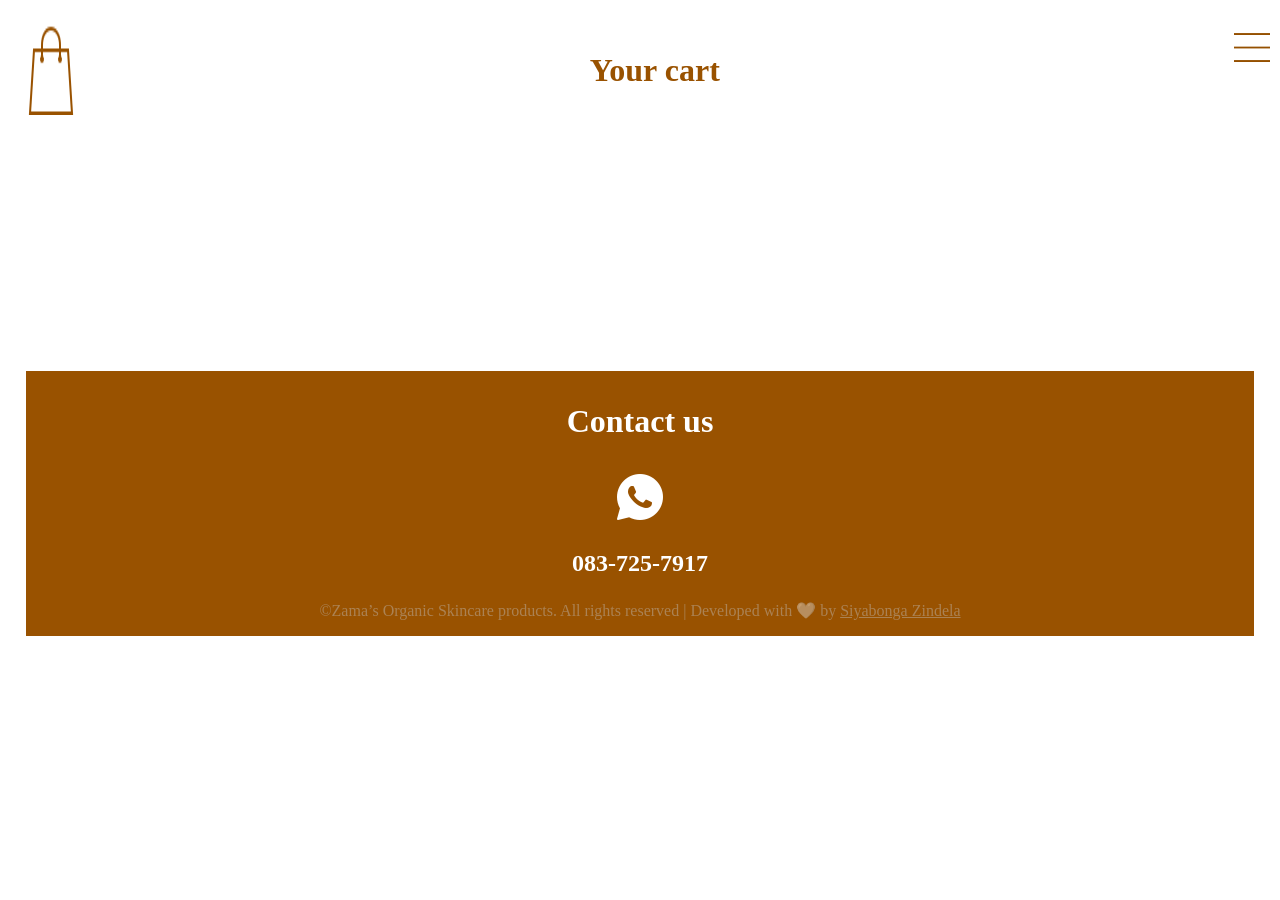
==== cart.html @ 3b946b8a "Changed the products to be loaded dynamically using js" ====
<!doctype html>
<html lang="en">
  <head>
    <meta charset="UTF-8" />
    <meta name="viewport" content="width=device-width, initial-scale=1.0" />
    <title>Zama's Organic Skincare</title>
    <link rel="stylesheet" href="css/style.css" />
    <link
      href="https://fonts.googleapis.com/css2?family=Playfair+Display:wght@400;700&display=swap"
    />
  </head>
  <body>
    <div class="grid-wrapper">
      <!--Nav Bar-->
      <div class="nav-bar">
        <img src="assets/cart-icon.png" alt="Cart icon" />
        <h2>Your cart</h2>
        <img src="assets/menu-icon.png" id="btn-menu" />
      </div>
      <div class="sidebar-list">
        <div>
          <a href="#"
            ><img
              src="assets/icons-close-sidebar.gif"
              alt="Close"
              id="btn-close-sidebar"
          /></a>
        </div>
        <div class="menu-item">
          <a href="index.html"
            ><img src="assets/icons-home.png" alt="Home" />Home</a
          >
        </div>
        <div class="menu-item">
          <a href="#"
            ><img
              src="assets/icons-catalogue.png"
              alt="Catalogue"
            />Catalogue</a
          >
        </div>
        <div class="menu-item">
          <a href="#"><img src="assets/icons-cart.png" alt="cart" />Cart</a>
        </div>
        <div class="menu-item">
          <a href="#"><img src="assets/icons-about.png" alt="About" />About</a>
        </div>
      </div>

      <section class="cart-wrapper">
        <div class="cart-item">

        </div>
      </section>

      <!--Footer-->
      <section class="footer">
        <div class="footer-wrapper">
          <p class="footer-header">Contact us</p>
          <img src="assets/whatsapp-logo.png" alt="WhatsApp logo" />
          <p class="cell-number">083-725-7917</p>
          <p class="footer-text">
            ©Zama’s Organic Skincare products. All rights reserved | Developed
            with 🤍 by
            <a href="https://siyabonga-zindela-portfolio.netlify.app/"
              >Siyabonga Zindela</a
            >
          </p>
        </div>
      </section>
    </div>
    <script src="js/javascript.js"></script>
  </body>
</html>
---- css/style.css ----
body{
    margin-left: 2%;
    margin-right: 2%;
}
.grid-wrapper{
    display: grid;
    grid-template-columns: 1fr;
    grid-template-rows: auto;
    grid-template-areas: "nav-bar"
                         "hero-section"
                         "our-story"
                         "products-wrapper"
                         "reviews"
                         "footer"
                         ;
    
    width: 100%;
}

.nav-bar{
    grid-area: nav-bar;
    margin-top: 10px;
    display: flex;
    justify-content: space-between;
    position: sticky;
    top: 0px;
    background-color: white;
    padding-top: 7px ;
    padding-bottom: 10px;
    width: 102%;
}
#btn-menu{
    width: 45px;
    height: 45px;
}

.sidebar-list{
    position: fixed;
    top: 0px;
    right: -225px;
    width: 220px;
    height: 100%;
    background-color: #ffffff;
    display: flex;
    flex-direction: column;
    align-items: flex-end;
    gap: 1.9rem;
    padding-right: 15px;
    font-size: 1.9rem;
    transition: right 0.5s ease;
}

.menu-item{
    display: flex;
    width: 100%;
    justify-content: space-around;
    align-items: center;
    flex-direction: column;
    align-items: flex-end;
    gap: 1.9rem;
    padding-right: 13px;   
}

#btn-close-sidebar{
    padding-top: 13px;
    justify-self: flex-start;
}
.menu-item a{
    display: flex;
    justify-content: space-between;
    align-items: center;  
    width: 85%;
    color: rgb(0, 0, 0);
    text-decoration: none;

}

.logo {
    height: 60px;
}

.hero-section{
    grid-area: hero-section;
    margin-top: 15%;
}
.hero-section img{
    width: 100%;
    height: 30.5rem;
    
}

h1{
    color: #995200;
    font-family: "Georgia", "Times New Roman", Times, serif;
    margin-bottom: 20%;
    font-family: 'Playfair Display', serif;
    font-size: 3rem;
}

.home-title a {
    background-color: #995200;
    color: white;
    padding: 20px;
    border-radius: 20px;
    font-size: large;
    font-family: sans-serif;
    
}

/*Our story section*/
h2{
    color: #995200;
    text-align: center;
    font-size: xx-large;
}

.our-story-paragraph{
    grid-area: our-story;
    font-family:'Segoe UI', Tahoma, Geneva, Verdana, sans-serif;
    font-size: 1rem;
    line-height: 1.6;
    font-size: 1.5rem;
    line-height: 1.6;
    margin-bottom: 20%;
}
hr{
    
    border: 0.1px solid #995200 ;
}

/*Products*/
.products-cards-wrapper{
    display: grid;
    grid-template-columns: 1fr 1fr;
    grid-template-columns: repeat(auto-fit,minmax(0.5fr,1fr));
    grid-template-rows: auto;
    gap: 2rem;
    width: 94%;
}

.product-card {
    background-color: #c5c5c56c;
    width: 100%;
    height: fit-content;
    justify-items: center;
    padding: 10px;
    border-radius: 10px;
}
.product-card img{
    width: 100%;
    height: auto;
}
.product-description{

    text-align: center;
    font-size: x-large;
    
}
.addToCart{
    display: flex;
    background-color: #995200;
    width: 40%;
    padding: 10px;
    color: white;
    align-items: center;
    justify-content: space-around;
    border-radius: 5px;
    height: 30px;
}
.addToCart a{
    height: 30px;
    width: 30px;
}
.numItems-wrapper{
    display: flex;
    justify-content: center;
    gap: 10px;
    width: 100%;
}
.numItems-wrapper input{
    width: 30px;
    border-radius: 5px;
    text-align: center;
    font-size: 1.5rem;
}
.addToCart a{
    display: flex;
    justify-content: center;
    padding: 0;
    text-decoration: none;
    text-align: center;
    text-wrap: 1;
    color: white;
    white-space: nowrap;
}
.product-description-paragraph{
    color:#9e9c9c;
    font-size: 1.3rem;
    text-align: center;
}


/*Reviews*/
.reviews{
    margin-top: 20%;
}
.reviews-wraper{
    display: flex;
    justify-content: space-around;
    
}
.reviews-wraper img{
    height: 10%;
    width: 10%;
}
.reviews-cards{
    
    border: 0.1px solid #995200 ;
    padding-left: 20px;
    padding-right: 20px;
}

h6{
    text-align: center;
    color: grey;
    font-size: medium;
}

.footer{
    text-align: center;
    margin-top: 20%;
    background-color: #995200;
    color: white;
    height: fit-content;
    width: 100%;
}
.footer-text{
    color: #c5c5c56c;
    padding-left: 15px;
    padding-right: 15px;
    
}
.footer-header{
    font-size: 2rem;
    font-weight: bolder;
    
}
.cell-number{
    font-size: 1.5rem;
    font-weight: bold;
}
.footer-text a{
    color: #c5c5c56c;
}
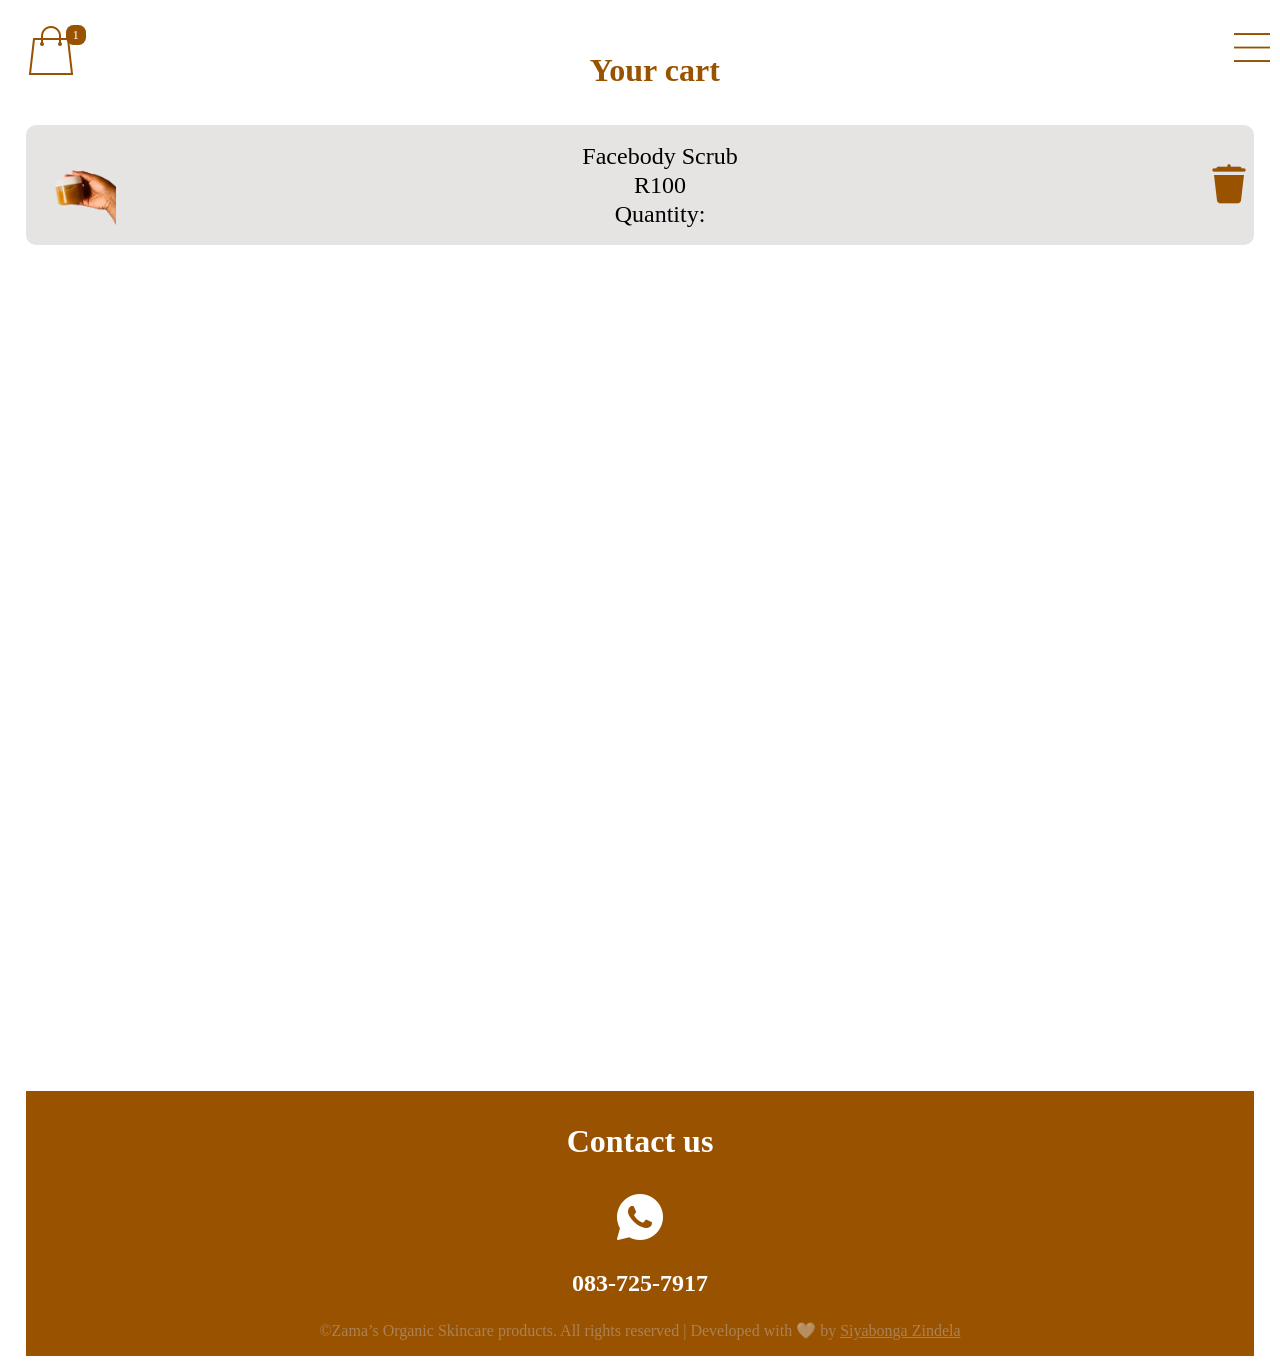
==== commit 1cf958c9: "Added a cart - not functional as yet still to add js" ====
--- a/cart.html
+++ b/cart.html
@@ -13,7 +13,11 @@
     <div class="grid-wrapper">
       <!--Nav Bar-->
       <div class="nav-bar">
-        <img src="assets/cart-icon.png" alt="Cart icon" />
+        <div class="tot-cart-items">
+          <img src="assets/cart-icon.png" alt="Cart icon" class="cart-icon" />
+          <span id="tot-cart-items">1</span>
+        </div>
+
         <h2>Your cart</h2>
         <img src="assets/menu-icon.png" id="btn-menu" />
       </div>
@@ -49,10 +53,28 @@
 
       <section class="cart-wrapper">
         <div class="cart-item">
+          <div class="cart-image-wrapper">
+            <img src="assets/face-body-scrub.png" alt="" />
+          </div>
 
+          <div class="product-description">
+            <p class="product-name">Facebody Scrub</p>
+            <p class="product-price">R100</p>
+            <p class="quantity">Quantity:</p>
+          </div>
+          <div class="delete">
+            <a href="carrot-oil-details.html"
+              ><img
+                src="assets/delete-icon .png"
+                alt="delete-icon"
+                id="delete-item-from-cart"
+            /></a>
+          </div>
         </div>
       </section>
-
+      <section class="order-summary">
+        <!--To be countinued-->
+      </section>
       <!--Footer-->
       <section class="footer">
         <div class="footer-wrapper">
@@ -69,6 +91,7 @@
         </div>
       </section>
     </div>
+    <script src="data/products.js"></script>
     <script src="js/javascript.js"></script>
   </body>
 </html>
--- a/css/style.css
+++ b/css/style.css
@@ -5,7 +5,7 @@
 .grid-wrapper{
     display: grid;
     grid-template-columns: 1fr;
-    grid-template-rows: auto;
+    grid-template-rows: auto auto auto 1fr auto auto;
     grid-template-areas: "nav-bar"
                          "hero-section"
                          "our-story"
@@ -15,6 +15,7 @@
                          ;
     
     width: 100%;
+    min-height:100vh;
 }
 
 .nav-bar{
@@ -231,8 +232,9 @@
     margin-top: 20%;
     background-color: #995200;
     color: white;
-    height: fit-content;
-    width: 100%;
+    height: auto;
+    width: 100%;
+    
 }
 .footer-text{
     color: #c5c5c56c;
@@ -252,3 +254,58 @@
 .footer-text a{
     color: #c5c5c56c;
 }
+
+
+/* cart stylings  */
+.cart-wrapper{
+    display: flex;
+    flex-direction: column;
+    min-height:80vh;
+    width: 100%;
+    
+}
+.cart-item{
+    display: flex;
+    width: 100%;
+    justify-content:space-between;
+    align-items: center;
+    background-color: #e6e3e3;
+    line-height: 5px;
+    border-radius: 10px;
+}
+.cart-image-wrapper{
+    height: auto;
+    width: 90px;
+}
+.cart-item img{
+    height: auto;
+    width: 100%;
+}
+.tot-cart-items{
+    display: flex;
+    flex-direction: row;
+    position: relative;
+}
+
+#tot-cart-items{
+    height: 20px;
+    width: 20px;
+    border-radius: 7.5px;  
+    background-color: #995200;
+    color: white;
+    font-size: 0.8rem;
+
+    position: absolute;
+    top: 0px;
+    right: -10px;
+
+    display: flex;
+    justify-content: center;
+    align-items: center;
+}
+
+.cart-icon{
+    height: 50px;
+    width: 50px;
+}
+
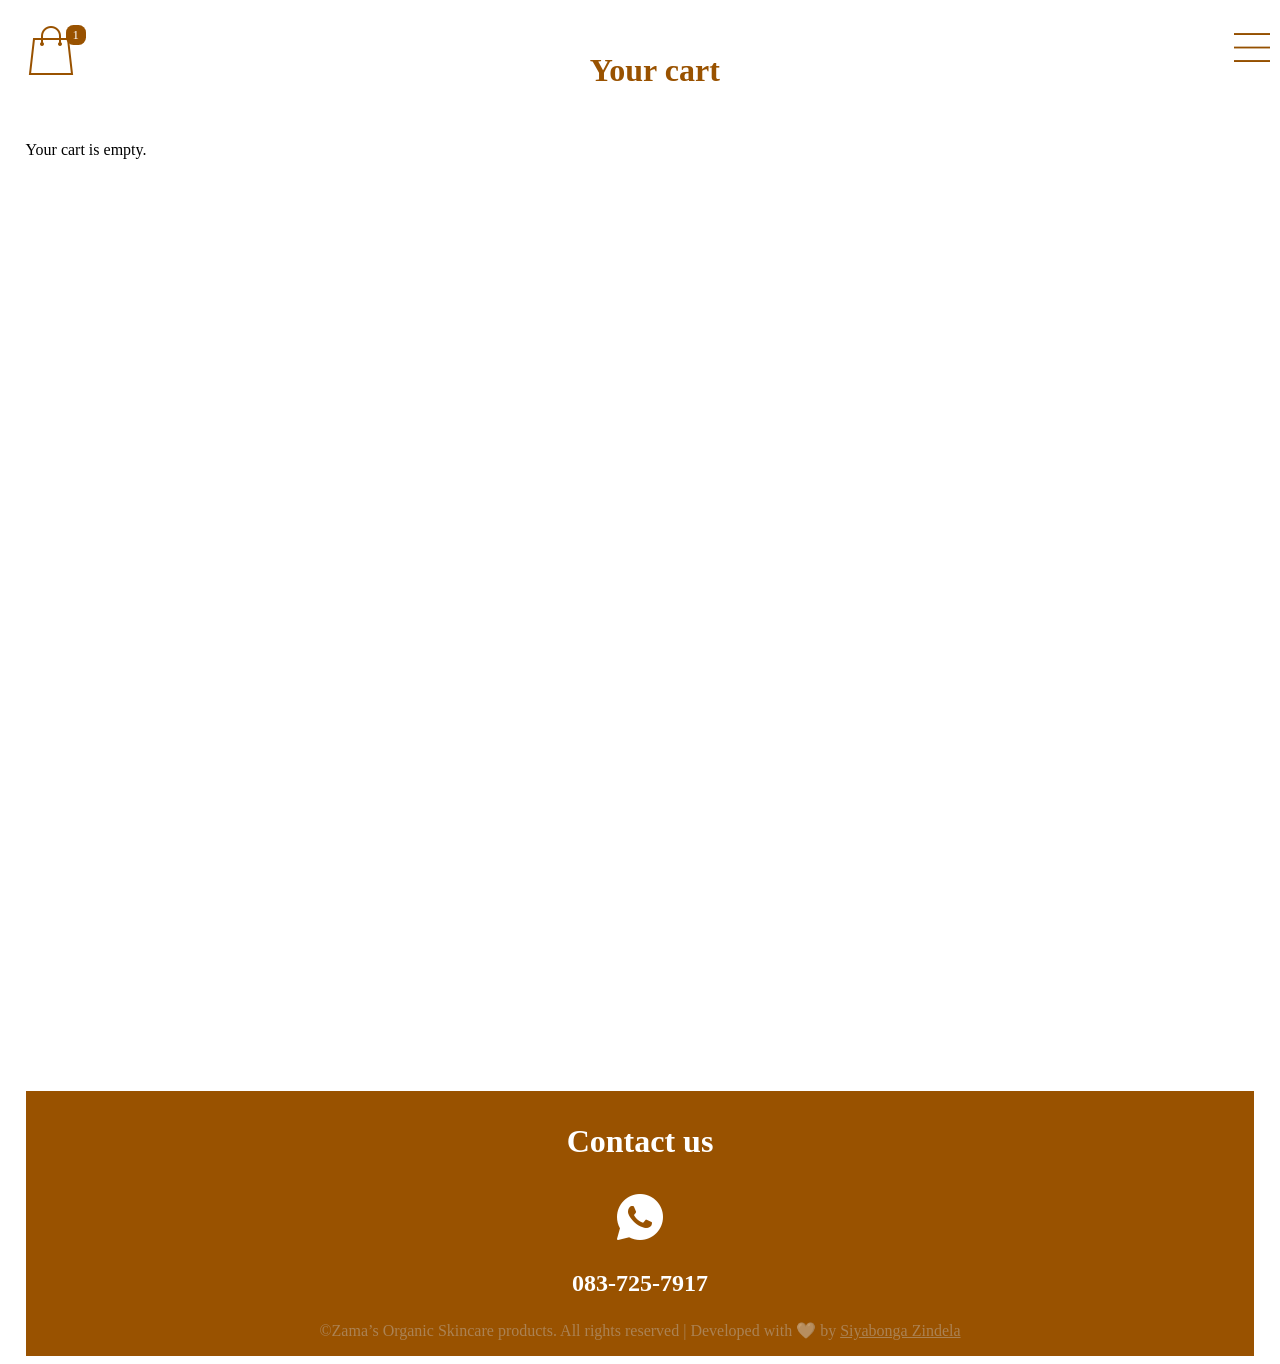
==== commit 143bcd76: "Added cart functionality" ====
--- a/cart.html
+++ b/cart.html
@@ -52,25 +52,7 @@
       </div>
 
       <section class="cart-wrapper">
-        <div class="cart-item">
-          <div class="cart-image-wrapper">
-            <img src="assets/face-body-scrub.png" alt="" />
-          </div>
-
-          <div class="product-description">
-            <p class="product-name">Facebody Scrub</p>
-            <p class="product-price">R100</p>
-            <p class="quantity">Quantity:</p>
-          </div>
-          <div class="delete">
-            <a href="carrot-oil-details.html"
-              ><img
-                src="assets/delete-icon .png"
-                alt="delete-icon"
-                id="delete-item-from-cart"
-            /></a>
-          </div>
-        </div>
+        <!--Loading cartItems-->
       </section>
       <section class="order-summary">
         <!--To be countinued-->
@@ -91,7 +73,8 @@
         </div>
       </section>
     </div>
-    <script src="data/products.js"></script>
-    <script src="js/javascript.js"></script>
+
+    <script defer src="data/products.js"></script>
+    <script defer src="js/main.js"></script>
   </body>
 </html>
--- a/css/style.css
+++ b/css/style.css
@@ -1,311 +1,302 @@
-body{
-    margin-left: 2%;
-    margin-right: 2%;
-}
-.grid-wrapper{
-    display: grid;
-    grid-template-columns: 1fr;
-    grid-template-rows: auto auto auto 1fr auto auto;
-    grid-template-areas: "nav-bar"
-                         "hero-section"
-                         "our-story"
-                         "products-wrapper"
-                         "reviews"
-                         "footer"
-                         ;
-    
-    width: 100%;
-    min-height:100vh;
-}
-
-.nav-bar{
-    grid-area: nav-bar;
-    margin-top: 10px;
-    display: flex;
-    justify-content: space-between;
-    position: sticky;
-    top: 0px;
-    background-color: white;
-    padding-top: 7px ;
-    padding-bottom: 10px;
-    width: 102%;
-}
-#btn-menu{
-    width: 45px;
-    height: 45px;
-}
-
-.sidebar-list{
-    position: fixed;
-    top: 0px;
-    right: -225px;
-    width: 220px;
-    height: 100%;
-    background-color: #ffffff;
-    display: flex;
-    flex-direction: column;
-    align-items: flex-end;
-    gap: 1.9rem;
-    padding-right: 15px;
-    font-size: 1.9rem;
-    transition: right 0.5s ease;
-}
-
-.menu-item{
-    display: flex;
-    width: 100%;
-    justify-content: space-around;
-    align-items: center;
-    flex-direction: column;
-    align-items: flex-end;
-    gap: 1.9rem;
-    padding-right: 13px;   
-}
-
-#btn-close-sidebar{
-    padding-top: 13px;
-    justify-self: flex-start;
-}
-.menu-item a{
-    display: flex;
-    justify-content: space-between;
-    align-items: center;  
-    width: 85%;
-    color: rgb(0, 0, 0);
-    text-decoration: none;
-
+body {
+  margin-left: 2%;
+  margin-right: 2%;
+}
+.grid-wrapper {
+  display: grid;
+  grid-template-columns: 1fr;
+  grid-template-rows: auto auto auto 1fr auto auto;
+  grid-template-areas:
+    "nav-bar"
+    "hero-section"
+    "our-story"
+    "products-wrapper"
+    "reviews"
+    "footer";
+
+  width: 100%;
+  min-height: 100vh;
+}
+
+.nav-bar {
+  grid-area: nav-bar;
+  margin-top: 10px;
+  display: flex;
+  justify-content: space-between;
+  position: sticky;
+  top: 0px;
+  background-color: white;
+  padding-top: 7px;
+  padding-bottom: 10px;
+  width: 102%;
+}
+#btn-menu {
+  width: 45px;
+  height: 45px;
+}
+
+.sidebar-list {
+  position: fixed;
+  top: 0px;
+  right: -225px;
+  width: 220px;
+  height: 100%;
+  background-color: #ffffff;
+  display: flex;
+  flex-direction: column;
+  align-items: flex-end;
+  gap: 1.9rem;
+  padding-right: 15px;
+  font-size: 1.9rem;
+  transition: right 0.5s ease;
+}
+
+.menu-item {
+  display: flex;
+  width: 100%;
+  justify-content: space-around;
+  align-items: center;
+  flex-direction: column;
+  align-items: flex-end;
+  gap: 1.9rem;
+  padding-right: 13px;
+}
+
+#btn-close-sidebar {
+  padding-top: 13px;
+  justify-self: flex-start;
+}
+.menu-item a {
+  display: flex;
+  justify-content: space-between;
+  align-items: center;
+  width: 85%;
+  color: rgb(0, 0, 0);
+  text-decoration: none;
 }
 
 .logo {
-    height: 60px;
-}
-
-.hero-section{
-    grid-area: hero-section;
-    margin-top: 15%;
-}
-.hero-section img{
-    width: 100%;
-    height: 30.5rem;
-    
-}
-
-h1{
-    color: #995200;
-    font-family: "Georgia", "Times New Roman", Times, serif;
-    margin-bottom: 20%;
-    font-family: 'Playfair Display', serif;
-    font-size: 3rem;
+  height: 60px;
+}
+
+.hero-section {
+  grid-area: hero-section;
+  margin-top: 15%;
+}
+.hero-section img {
+  width: 100%;
+  height: 30.5rem;
+}
+
+h1 {
+  color: #995200;
+  font-family: "Georgia", "Times New Roman", Times, serif;
+  margin-bottom: 20%;
+  font-family: "Playfair Display", serif;
+  font-size: 3rem;
 }
 
 .home-title a {
-    background-color: #995200;
-    color: white;
-    padding: 20px;
-    border-radius: 20px;
-    font-size: large;
-    font-family: sans-serif;
-    
+  background-color: #995200;
+  color: white;
+  padding: 20px;
+  border-radius: 20px;
+  font-size: large;
+  font-family: sans-serif;
 }
 
 /*Our story section*/
-h2{
-    color: #995200;
-    text-align: center;
-    font-size: xx-large;
-}
-
-.our-story-paragraph{
-    grid-area: our-story;
-    font-family:'Segoe UI', Tahoma, Geneva, Verdana, sans-serif;
-    font-size: 1rem;
-    line-height: 1.6;
-    font-size: 1.5rem;
-    line-height: 1.6;
-    margin-bottom: 20%;
-}
-hr{
-    
-    border: 0.1px solid #995200 ;
+h2 {
+  color: #995200;
+  text-align: center;
+  font-size: xx-large;
+}
+
+.our-story-paragraph {
+  grid-area: our-story;
+  font-family: "Segoe UI", Tahoma, Geneva, Verdana, sans-serif;
+  font-size: 1rem;
+  line-height: 1.6;
+  font-size: 1.5rem;
+  line-height: 1.6;
+  margin-bottom: 20%;
+}
+hr {
+  border: 0.1px solid #995200;
+  margin-top: 20%;
 }
 
 /*Products*/
-.products-cards-wrapper{
-    display: grid;
-    grid-template-columns: 1fr 1fr;
-    grid-template-columns: repeat(auto-fit,minmax(0.5fr,1fr));
-    grid-template-rows: auto;
-    gap: 2rem;
-    width: 94%;
+.products-cards-wrapper {
+  display: grid;
+  grid-template-columns: 1fr 1fr;
+  grid-template-columns: repeat(auto-fit, minmax(0.5fr, 1fr));
+  grid-template-rows: auto;
+  gap: 1rem;
+  width: 100%;
 }
 
 .product-card {
-    background-color: #c5c5c56c;
-    width: 100%;
-    height: fit-content;
-    justify-items: center;
-    padding: 10px;
-    border-radius: 10px;
-}
-.product-card img{
-    width: 100%;
-    height: auto;
-}
-.product-description{
-
-    text-align: center;
-    font-size: x-large;
-    
-}
-.addToCart{
-    display: flex;
-    background-color: #995200;
-    width: 40%;
-    padding: 10px;
-    color: white;
-    align-items: center;
-    justify-content: space-around;
-    border-radius: 5px;
-    height: 30px;
-}
-.addToCart a{
-    height: 30px;
-    width: 30px;
-}
-.numItems-wrapper{
-    display: flex;
-    justify-content: center;
-    gap: 10px;
-    width: 100%;
-}
-.numItems-wrapper input{
-    width: 30px;
-    border-radius: 5px;
-    text-align: center;
-    font-size: 1.5rem;
-}
-.addToCart a{
-    display: flex;
-    justify-content: center;
-    padding: 0;
-    text-decoration: none;
-    text-align: center;
-    text-wrap: 1;
-    color: white;
-    white-space: nowrap;
-}
-.product-description-paragraph{
-    color:#9e9c9c;
-    font-size: 1.3rem;
-    text-align: center;
-}
-
+  background-color: #c5c5c56c;
+  width: 100%;
+  height: 100%;
+  justify-items: center;
+  padding-bottom: 10px;
+  border-radius: 10px;
+}
+.product-card img {
+  height: auto;
+  width: 100%;
+}
+.product-description {
+  text-align: center;
+  font-size: x-large;
+}
+.addToCart {
+  display: flex;
+  background-color: #995200;
+  width: 40%;
+  padding: 10px;
+  color: white;
+  align-items: center;
+  justify-content: space-around;
+  border-radius: 5px;
+  height: 30px;
+}
+.addToCart a {
+  height: 30px;
+  width: 30px;
+}
+.numItems-wrapper {
+  display: flex;
+  justify-content: center;
+  gap: 10px;
+  width: 100%;
+}
+.numItems-wrapper input {
+  width: 30px;
+  border-radius: 5px;
+  text-align: center;
+  font-size: 1.5rem;
+}
+.addToCart a {
+  display: flex;
+  justify-content: center;
+  padding: 0;
+  text-decoration: none;
+  text-align: center;
+  text-wrap: 1;
+  color: white;
+  white-space: nowrap;
+}
+.product-description-paragraph {
+  color: #9e9c9c;
+  font-size: 1rem;
+  text-align: center;
+  margin-top: 20%;
+}
 
 /*Reviews*/
-.reviews{
-    margin-top: 20%;
-}
-.reviews-wraper{
-    display: flex;
-    justify-content: space-around;
-    
-}
-.reviews-wraper img{
-    height: 10%;
-    width: 10%;
-}
-.reviews-cards{
-    
-    border: 0.1px solid #995200 ;
-    padding-left: 20px;
-    padding-right: 20px;
-}
-
-h6{
-    text-align: center;
-    color: grey;
-    font-size: medium;
-}
-
-.footer{
-    text-align: center;
-    margin-top: 20%;
-    background-color: #995200;
-    color: white;
-    height: auto;
-    width: 100%;
-    
-}
-.footer-text{
-    color: #c5c5c56c;
-    padding-left: 15px;
-    padding-right: 15px;
-    
-}
-.footer-header{
-    font-size: 2rem;
-    font-weight: bolder;
-    
-}
-.cell-number{
-    font-size: 1.5rem;
-    font-weight: bold;
-}
-.footer-text a{
-    color: #c5c5c56c;
-}
-
+.reviews {
+  margin-top: 20%;
+}
+.reviews-wraper {
+  display: flex;
+  justify-content: space-around;
+}
+.reviews-wraper img {
+  height: 10%;
+  width: 10%;
+}
+.reviews-cards {
+  border: 0.1px solid #995200;
+  padding-left: 20px;
+  padding-right: 20px;
+}
+
+h6 {
+  text-align: center;
+  color: grey;
+  font-size: medium;
+}
+
+.footer {
+  text-align: center;
+  margin-top: 20%;
+  background-color: #995200;
+  color: white;
+  height: auto;
+  width: 100%;
+}
+.footer-text {
+  color: #c5c5c56c;
+  padding-left: 15px;
+  padding-right: 15px;
+}
+.footer-header {
+  font-size: 2rem;
+  font-weight: bolder;
+}
+.cell-number {
+  font-size: 1.5rem;
+  font-weight: bold;
+}
+.footer-text a {
+  color: #c5c5c56c;
+}
 
 /* cart stylings  */
-.cart-wrapper{
-    display: flex;
-    flex-direction: column;
-    min-height:80vh;
-    width: 100%;
-    
-}
-.cart-item{
-    display: flex;
-    width: 100%;
-    justify-content:space-between;
-    align-items: center;
-    background-color: #e6e3e3;
-    line-height: 5px;
-    border-radius: 10px;
-}
-.cart-image-wrapper{
-    height: auto;
-    width: 90px;
-}
-.cart-item img{
-    height: auto;
-    width: 100%;
-}
-.tot-cart-items{
-    display: flex;
-    flex-direction: row;
-    position: relative;
-}
-
-#tot-cart-items{
-    height: 20px;
-    width: 20px;
-    border-radius: 7.5px;  
-    background-color: #995200;
-    color: white;
-    font-size: 0.8rem;
-
-    position: absolute;
-    top: 0px;
-    right: -10px;
-
-    display: flex;
-    justify-content: center;
-    align-items: center;
-}
-
-.cart-icon{
-    height: 50px;
-    width: 50px;
-}
-
+.cart-wrapper {
+  display: flex;
+  flex-direction: column;
+  min-height: 80vh;
+  width: 100%;
+  gap: 1rem;
+}
+.cart-item {
+  display: flex;
+  width: 100%;
+  justify-content: space-between;
+  align-items: center;
+  background-color: #e6e3e3;
+  line-height: 5px;
+  border-radius: 10px;
+}
+.cart-image-wrapper {
+  height: auto;
+  width: 90px;
+}
+.cart-item img {
+  height: auto;
+  width: 100%;
+}
+.tot-cart-items {
+  display: flex;
+  flex-direction: row;
+  position: relative;
+}
+
+#tot-cart-items {
+  height: 20px;
+  width: 20px;
+  border-radius: 7.5px;
+  background-color: #995200;
+  color: white;
+  font-size: 0.8rem;
+
+  position: absolute;
+  top: 0px;
+  right: -10px;
+
+  display: flex;
+  justify-content: center;
+  align-items: center;
+}
+.delete-item-btn{
+  border: none;
+  background: transparent;
+}
+.cart-icon {
+  height: 50px;
+  width: 50px;
+}
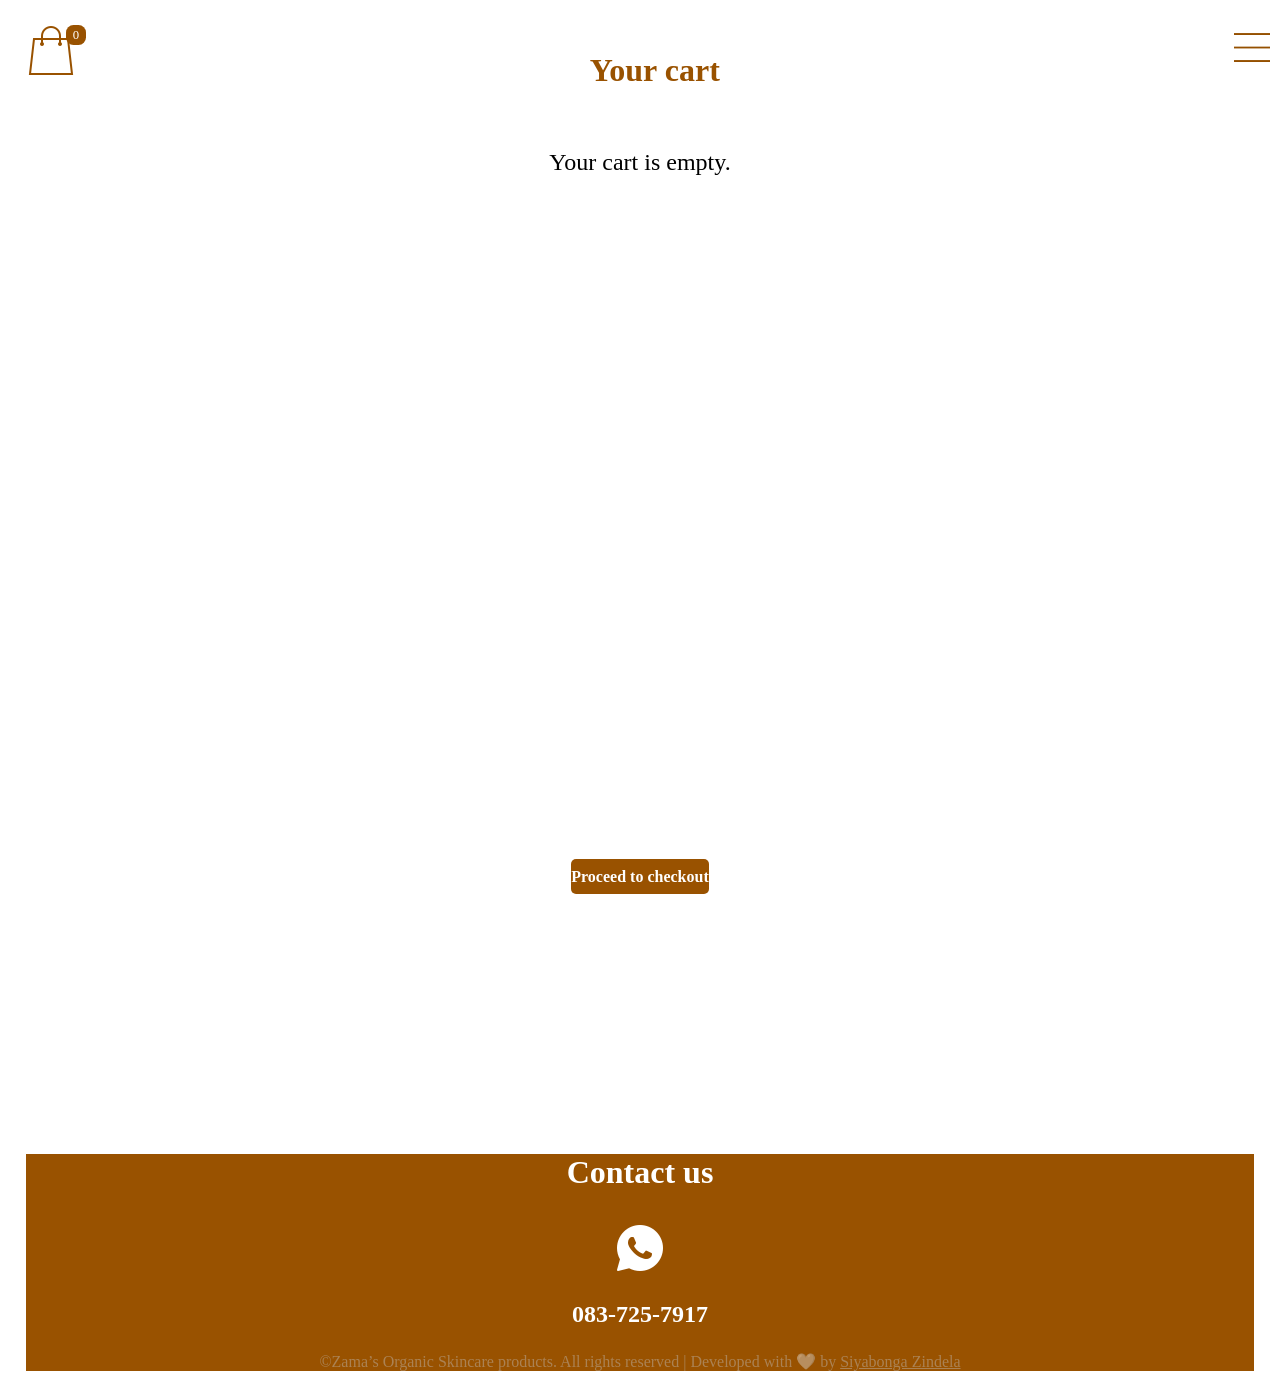
==== commit 15eb9669: "Added generate summary function" ====
--- a/cart.html
+++ b/cart.html
@@ -15,7 +15,7 @@
       <div class="nav-bar">
         <div class="tot-cart-items">
           <img src="assets/cart-icon.png" alt="Cart icon" class="cart-icon" />
-          <span id="tot-cart-items">1</span>
+          <span id="tot-cart-items">0</span>
         </div>
 
         <h2>Your cart</h2>
@@ -36,7 +36,7 @@
           >
         </div>
         <div class="menu-item">
-          <a href="#"
+          <a href="index.html"
             ><img
               src="assets/icons-catalogue.png"
               alt="Catalogue"
@@ -44,7 +44,9 @@
           >
         </div>
         <div class="menu-item">
-          <a href="#"><img src="assets/icons-cart.png" alt="cart" />Cart</a>
+          <a href="cart.html"
+            ><img src="assets/icons-cart.png" alt="cart" />Cart</a
+          >
         </div>
         <div class="menu-item">
           <a href="#"><img src="assets/icons-about.png" alt="About" />About</a>
@@ -54,26 +56,29 @@
       <section class="cart-wrapper">
         <!--Loading cartItems-->
       </section>
-      <section class="order-summary">
-        <!--To be countinued-->
-      </section>
+
+      <div class="price-summary">
+        <!--I will generate it here-->
+      </div>
+      <div class="checkout-btn-wrapper">
+        <a class="btnCheckout" href="checkout.html">Proceed to checkout</a>
+      </div>
       <!--Footer-->
-      <section class="footer">
-        <div class="footer-wrapper">
-          <p class="footer-header">Contact us</p>
-          <img src="assets/whatsapp-logo.png" alt="WhatsApp logo" />
-          <p class="cell-number">083-725-7917</p>
-          <p class="footer-text">
-            ©Zama’s Organic Skincare products. All rights reserved | Developed
-            with 🤍 by
-            <a href="https://siyabonga-zindela-portfolio.netlify.app/"
-              >Siyabonga Zindela</a
-            >
-          </p>
-        </div>
-      </section>
     </div>
-
+    <section class="footer">
+      <div class="footer-wrapper">
+        <p class="footer-header">Contact us</p>
+        <img src="assets/whatsapp-logo.png" alt="WhatsApp logo" />
+        <p class="cell-number">083-725-7917</p>
+        <p class="footer-text">
+          ©Zama’s Organic Skincare products. All rights reserved | Developed
+          with 🤍 by
+          <a href="https://siyabonga-zindela-portfolio.netlify.app/"
+            >Siyabonga Zindela</a
+          >
+        </p>
+      </div>
+    </section>
     <script defer src="data/products.js"></script>
     <script defer src="js/main.js"></script>
   </body>
--- a/css/style.css
+++ b/css/style.css
@@ -1,6 +1,7 @@
 body {
   margin-left: 2%;
   margin-right: 2%;
+  min-height: 100vh;
 }
 .grid-wrapper {
   display: grid;
@@ -150,7 +151,7 @@
 }
 .product-description {
   text-align: center;
-  font-size: x-large;
+  font-size: 1.5rem;
 }
 .addToCart {
   display: flex;
@@ -221,12 +222,21 @@
 }
 
 .footer {
+  grid-area: footer;
   text-align: center;
   margin-top: 20%;
   background-color: #995200;
   color: white;
-  height: auto;
-  width: 100%;
+  margin-left: 0px;
+  bottom: 0;
+  left: 0;
+  width: 100%;
+  background-color: #995200;
+  color: white;
+  text-align: center;
+ 
+  
+  
 }
 .footer-text {
   color: #c5c5c56c;
@@ -275,6 +285,17 @@
   flex-direction: row;
   position: relative;
 }
+.cart-product-description p{
+  font-size: 16px;
+}
+.cart-product-description{
+  text-align: center;
+}
+.cart-product-description .product-name{
+  font-size: 1.2rem;
+  color: #995200;
+  font-weight: bolder;
+}
 
 #tot-cart-items {
   height: 20px;
@@ -300,3 +321,109 @@
   height: 50px;
   width: 50px;
 }
+.btnCheckout{
+  text-align: center;
+  width: auto;
+  height: 35px;
+  background-color: #995200;
+  border: none;
+  border-radius: 5px;
+  color: white;
+  font-weight: bold;
+  cursor: pointer;
+  align-content: center;
+  align-items: center;
+  justify-content: center;
+  text-decoration: none;
+}
+.checkout-btn-wrapper{
+  display: flex;
+  width: 100%;
+  align-content: center;
+  align-items: center;
+  justify-content: center;
+}
+
+/*Checkout styles*/
+.form{
+  display: flex;
+  flex-direction: column;
+  width: 100%;
+  gap: 1rem;
+  justify-content: center;
+  align-items: center;
+  align-content: center;
+  background: #0000002f;
+  padding-top:15px;
+  padding-bottom:15px;
+  border-radius: 10px;
+}
+
+.form input{
+  width: 95%;
+  height: 35px;
+}
+
+.form-inputs{
+  width: 95%;
+  border-radius: 5px;
+}
+
+select{
+  
+  width: auto;
+  height: 35px;
+ 
+}
+.grey-paragraph{
+  color: #9e9c9c;
+  text-align: center;
+  font-size: 0.8rem;
+}
+
+/*Table stylings*/
+table{
+  width: 99%;
+  align-content: center;
+  text-align: center;
+  text-indent: 0%;
+  border: 1px solid #8f8f8f;
+}
+td{
+  color: #8f8f8f;
+}
+ table, th, td {
+    border: 1px dashed #8f8f8f;
+    border-collapse: collapse;
+    vertical-align: center;
+  }
+.order-summary-item{
+  display: flex;
+  flex-direction: row;
+  width: 100%;
+  justify-content: left;
+}
+
+.order-summary-item img{
+  width: 50px;
+  height: 50px;
+}
+
+#btnPlaceOrder{
+  border-radius: 5px;
+  height: 30px;
+  width: 150px;
+  border: none;
+  color: #ffffff;
+  background-color: #995200;
+}
+.btn-place-order-wrapper{
+  margin-top: 10%;
+  display: flex;
+  width: 100%;
+  justify-content: center;
+}
+.empty-cart{
+  text-align: center;
+  font-size: 1.5rem;
+}
